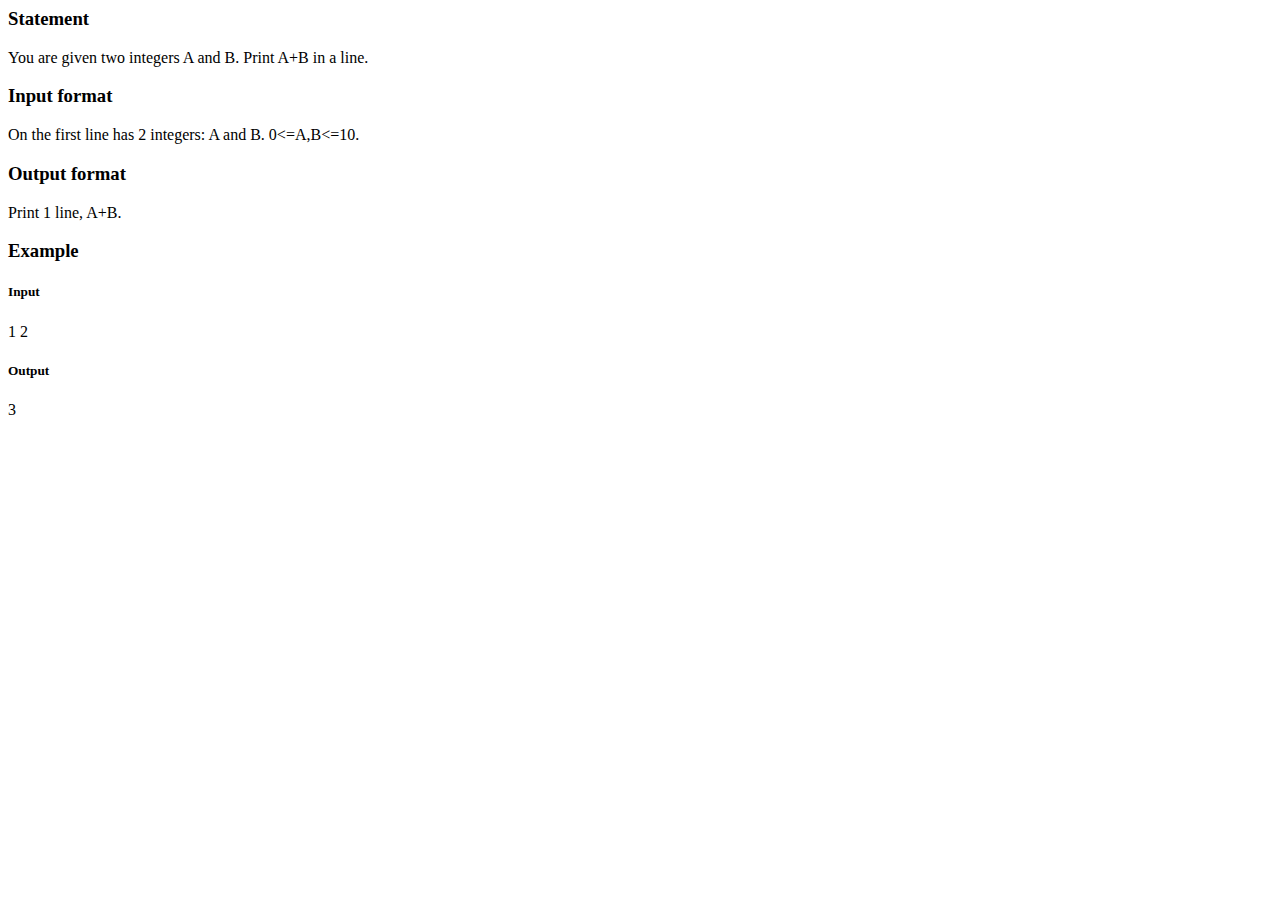
==== hhsoj/problems/1000/statement.html @ 2c6c0f8c "statement place changed" ====
<html>
	<head>
		<meta http-equiv="Content-Type" content="text/html; charset=UTF-8">
	</head>
    <body>
        <h3>Statement</h3>
        You are given two integers A and B. Print A+B in a line.
        <h3>Input format</h3>
        On the first line has 2 integers: A and B. 0&lt;=A,B&lt;=10.
        <h3>Output format</h3>
        Print 1 line, A+B.
        <h3>Example</h3>
        <h5>Input</h5>
        1 2
        <h5>Output</h5>
        3
    </body>
</html>
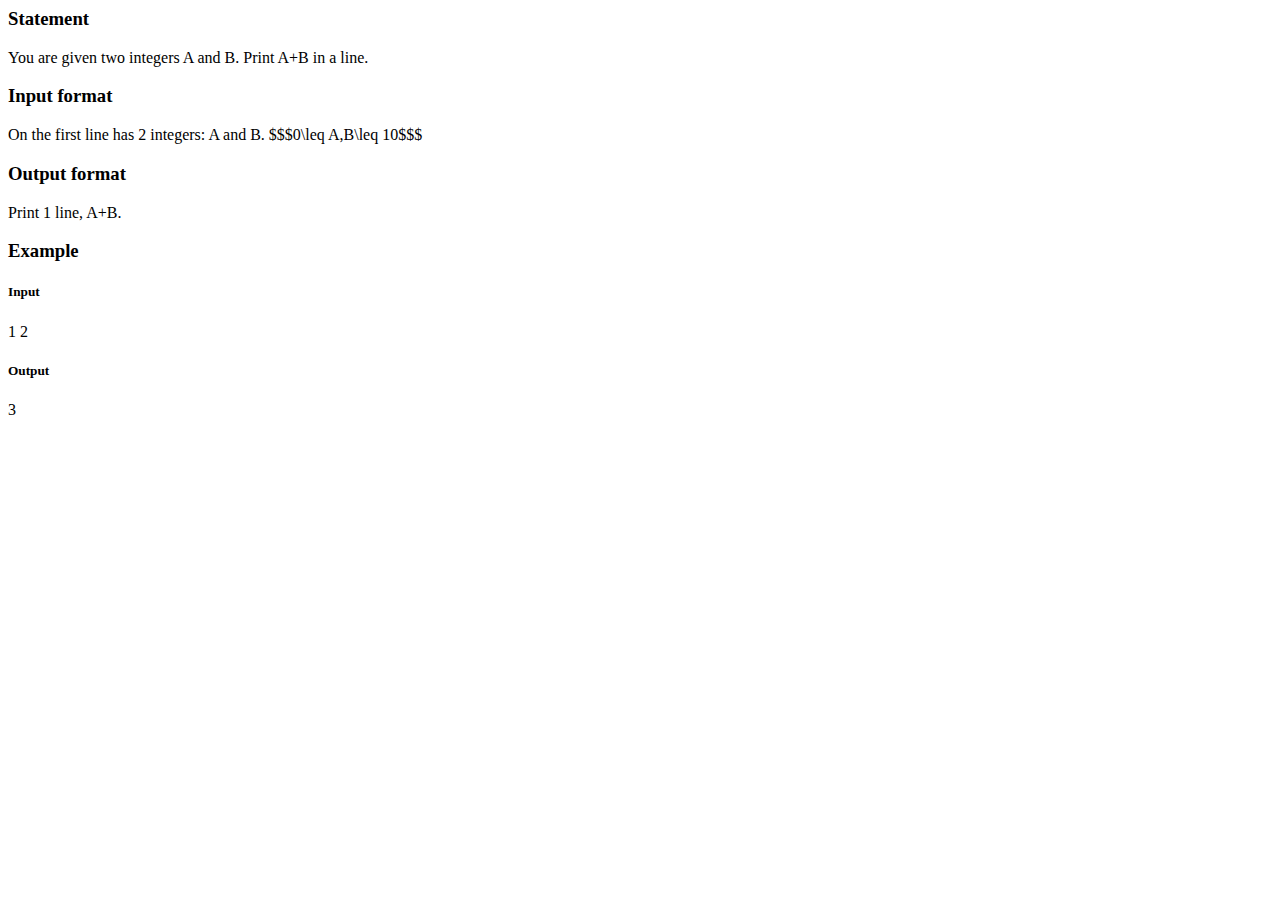
==== commit a8a87894: "hhsoj upd" ====
--- a/hhsoj/problems/1000/statement.html
+++ b/hhsoj/problems/1000/statement.html
@@ -6,7 +6,7 @@
         <h3>Statement</h3>
         You are given two integers A and B. Print A+B in a line.
         <h3>Input format</h3>
-        On the first line has 2 integers: A and B. 0&lt;=A,B&lt;=10.
+        On the first line has 2 integers: A and B. $$$0\leq A,B\leq 10$$$
         <h3>Output format</h3>
         Print 1 line, A+B.
         <h3>Example</h3>
